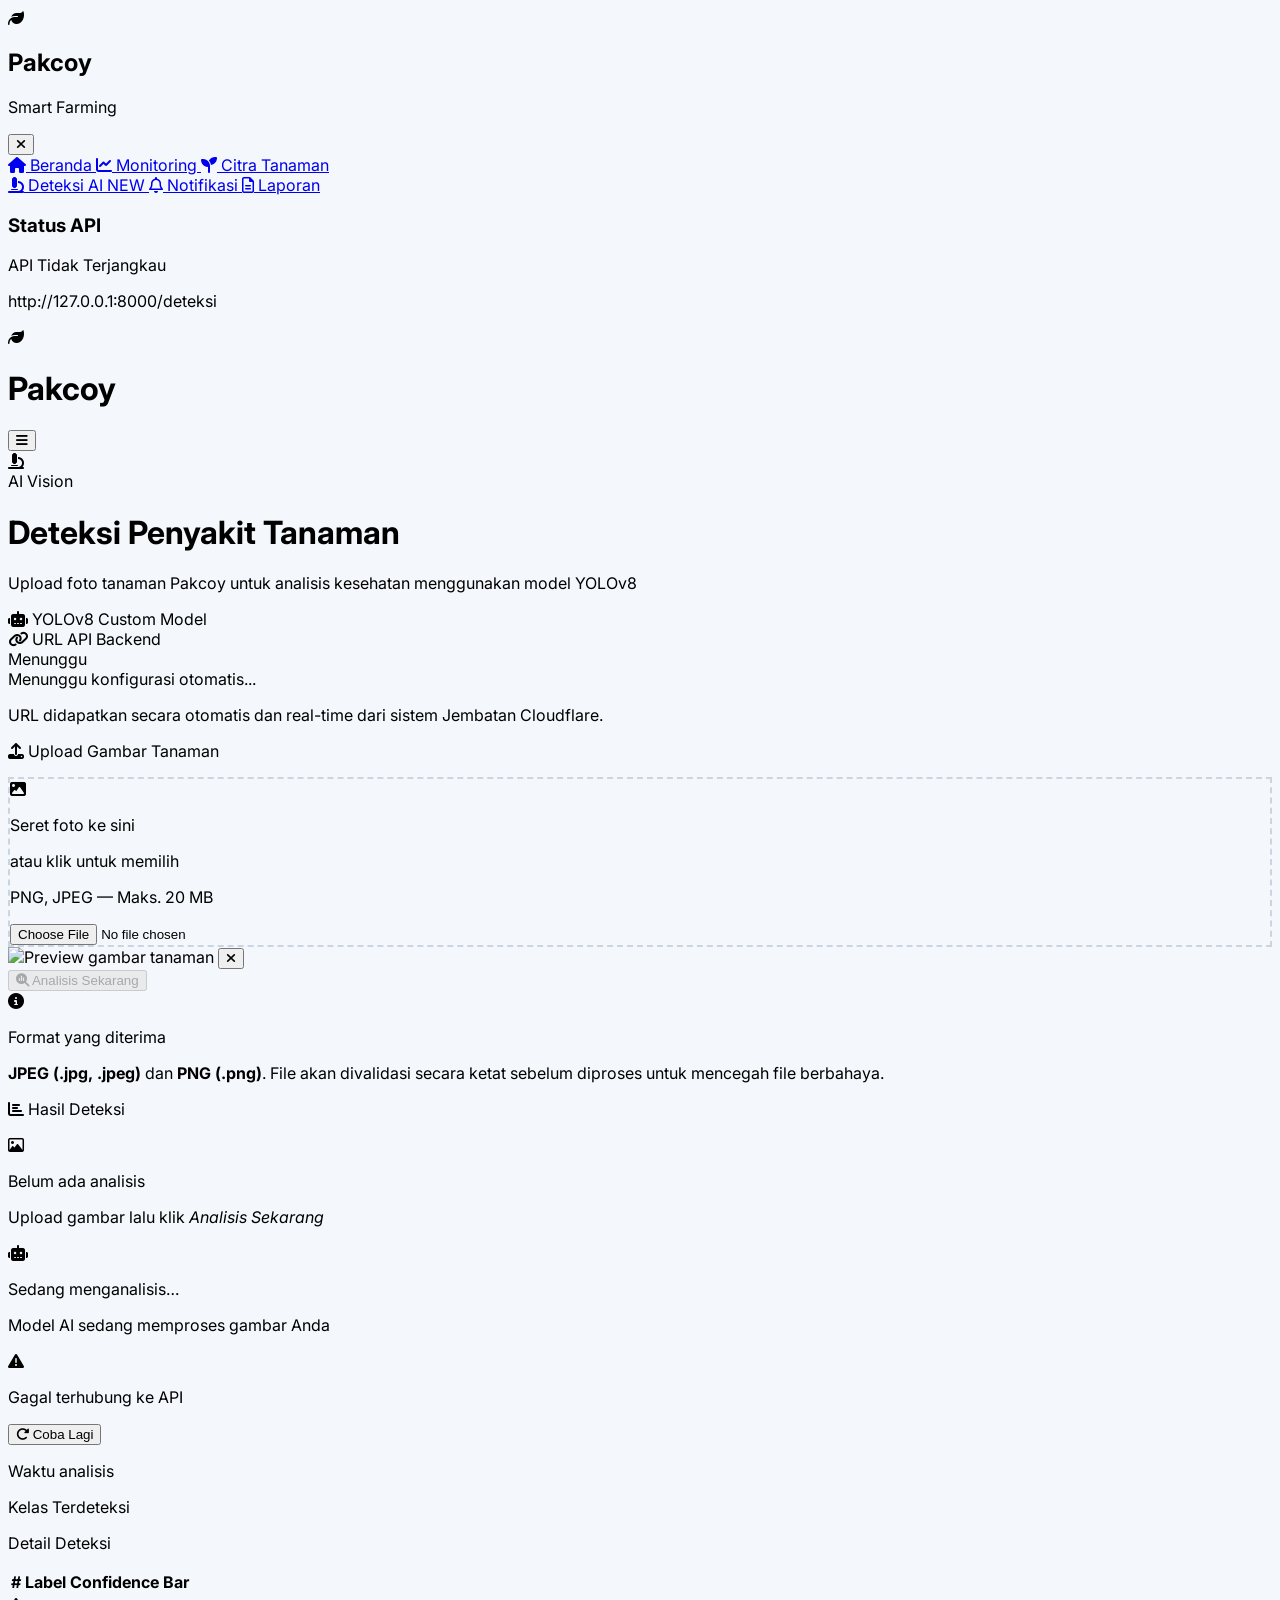
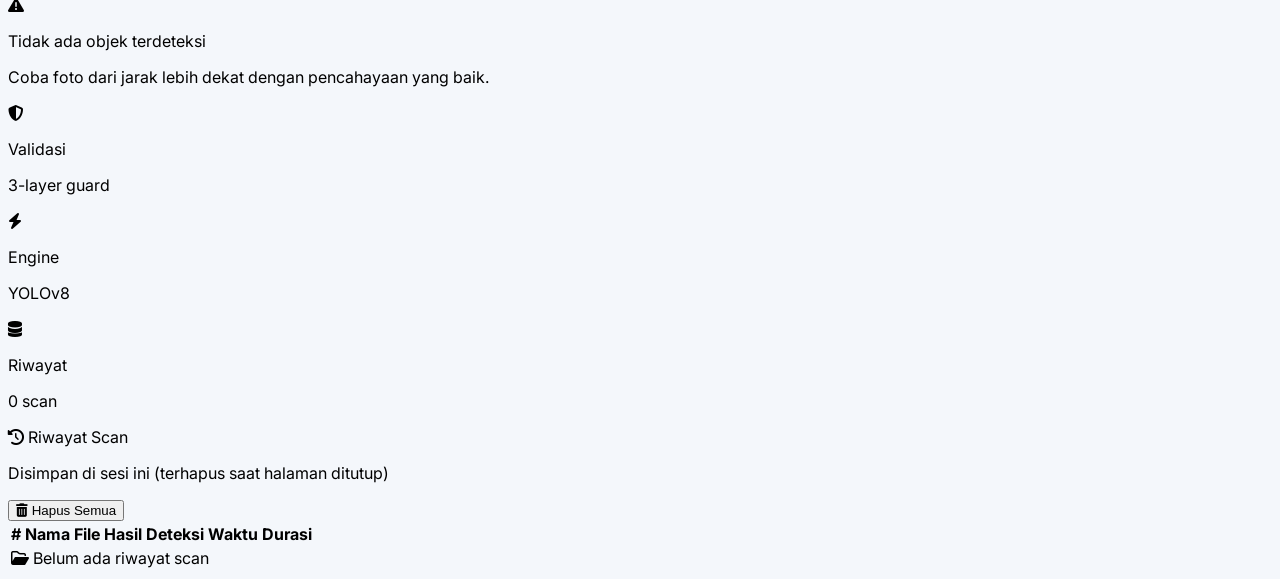
==== deteksi.html @ e3971496 "feat: complete dynamic service discovery bridge with Cloudflare Tunnel and Firebase RTDB" ====
<!DOCTYPE html>
<html lang="id">
<head>
    <meta charset="UTF-8">
    <meta name="viewport" content="width=device-width, initial-scale=1.0">
    <title>AI Deteksi Penyakit – Pakcoy Smart Farming</title>
    <meta name="description" content="Deteksi penyakit dan kesehatan tanaman Pakcoy menggunakan AI YOLOv8. Upload foto tanaman untuk analisis instan.">

    <!-- Tailwind CSS -->
    <script src="https://cdn.tailwindcss.com"></script>
    <!-- FontAwesome -->
    <link rel="stylesheet" href="https://cdnjs.cloudflare.com/ajax/libs/font-awesome/6.4.0/css/all.min.css">
    <!-- Google Fonts: Inter -->
    <link rel="preconnect" href="https://fonts.googleapis.com">
    <link href="https://fonts.googleapis.com/css2?family=Inter:wght@300;400;500;600;700;800;900&display=swap" rel="stylesheet">
    <!-- Shared CSS -->
    <link rel="stylesheet" href="style.css">

    <script>
        tailwind.config = {
            theme: {
                extend: {
                    colors: {
                        primary:   { 50:'#eff6ff',100:'#dbeafe',200:'#bfdbfe',400:'#60a5fa',500:'#3b82f6',600:'#2563eb',700:'#1d4ed8' },
                        secondary: { 50:'#f0fdf4',100:'#dcfce7',200:'#bbf7d0',400:'#4ade80',500:'#22c55e',600:'#16a34a',700:'#15803d' }
                    }
                }
            }
        }
    </script>

    <style>
        body { font-family: 'Inter', sans-serif; }

        /* ── Drop-zone ──────────────────────────────── */
        #drop-zone {
            border: 2.5px dashed #cbd5e1;
            transition: border-color .25s, background .25s, transform .2s;
        }
        #drop-zone.drag-over {
            border-color: #22c55e;
            background: #f0fdf4;
            transform: scale(1.01);
        }

        /* ── Upload progress bar ────────────────────── */
        @keyframes progress-stripe {
            0%   { background-position: 0 0; }
            100% { background-position: 40px 0; }
        }
        .progress-bar-animated {
            background-image: linear-gradient(
                45deg,
                rgba(255,255,255,.2) 25%, transparent 25%,
                transparent 50%, rgba(255,255,255,.2) 50%,
                rgba(255,255,255,.2) 75%, transparent 75%, transparent
            );
            background-size: 40px 40px;
            animation: progress-stripe .8s linear infinite;
        }

        /* ── Pulse ring on analysing icon ───────────── */
        @keyframes ping-slow {
            75%, 100% { transform: scale(1.6); opacity: 0; }
        }
        .ping-slow { animation: ping-slow 1.4s cubic-bezier(0,0,.2,1) infinite; }

        /* ── Result card slide-in ───────────────────── */
        @keyframes slide-up {
            from { opacity:0; transform:translateY(20px); }
            to   { opacity:1; transform:translateY(0);    }
        }
        .slide-up { animation: slide-up .4s ease forwards; }

        /* ── Badge shimmer ──────────────────────────── */
        @keyframes shimmer {
            0%   { background-position: -200% center; }
            100% { background-position:  200% center; }
        }
        .badge-shimmer {
            background: linear-gradient(90deg, #bbf7d0 25%, #dcfce7 50%, #bbf7d0 75%);
            background-size: 200% auto;
            animation: shimmer 2s linear infinite;
        }

        /* ── History table row hover ────────────────── */
        .history-row { transition: background .15s; }
        .history-row:hover { background: #f8fafc; }

        /* scrollbar */
        ::-webkit-scrollbar { width:6px; }
        ::-webkit-scrollbar-track { background:transparent; }
        ::-webkit-scrollbar-thumb { background:#cbd5e1; border-radius:4px; }
        ::-webkit-scrollbar-thumb:hover { background:#94a3b8; }
    </style>
</head>

<body class="text-gray-800 antialiased min-h-screen relative overflow-hidden flex bg-slate-50">

<!-- ═══════════════════════════════════════════════
     SIDEBAR  (identical to index.html pattern)
════════════════════════════════════════════════ -->
<div id="sidebar-overlay"
     class="fixed inset-0 bg-slate-900/50 backdrop-blur-sm z-30 hidden lg:hidden transition-opacity duration-300 opacity-0 pointer-events-none">
</div>

<aside id="sidebar"
       class="fixed lg:static inset-y-0 left-0 z-40 w-72 bg-white border-r border-gray-100 transform -translate-x-full lg:translate-x-0 transition-transform duration-300 ease-in-out flex flex-col h-screen overflow-y-auto shadow-xl lg:shadow-none">

    <!-- Logo -->
    <div class="p-6 flex items-center gap-3">
        <div class="bg-secondary-600 p-2.5 rounded-xl shadow-sm">
            <i class="fa-solid fa-leaf text-white text-xl"></i>
        </div>
        <div>
            <h1 class="text-xl font-extrabold tracking-tight text-gray-800">Pakcoy</h1>
            <p class="text-xs font-medium text-gray-500">Smart Farming</p>
        </div>
        <button id="btn-close-sidebar"
                class="ml-auto lg:hidden w-8 h-8 rounded-full bg-gray-100 text-gray-500 flex items-center justify-center hover:bg-gray-200 transition-colors">
            <i class="fa-solid fa-xmark"></i>
        </button>
    </div>

    <!-- Nav -->
    <nav class="flex-1 px-4 space-y-1 mt-2">
        <a href="index.html"
           class="nav-item flex items-center gap-3 px-4 py-3 rounded-xl text-gray-500 hover:bg-gray-50 hover:text-gray-800 font-medium transition-all">
            <i class="fa-solid fa-house w-5 text-center text-[15px]"></i>
            <span class="text-sm">Beranda</span>
        </a>
        <a href="index.html#monitoring"
           class="nav-item flex items-center gap-3 px-4 py-3 rounded-xl text-gray-500 hover:bg-gray-50 hover:text-gray-800 font-medium transition-all">
            <i class="fa-solid fa-chart-line w-5 text-center text-[15px]"></i>
            <span class="text-sm">Monitoring</span>
        </a>
        <a href="index.html#citra"
           class="nav-item flex items-center gap-3 px-4 py-3 rounded-xl text-gray-500 hover:bg-gray-50 hover:text-gray-800 font-medium transition-all">
            <i class="fa-solid fa-seedling w-5 text-center text-[15px]"></i>
            <span class="text-sm">Citra Tanaman</span>
        </a>

        <!-- ACTIVE: AI Detection -->
        <a href="deteksi.html"
           class="nav-item active flex items-center gap-3 px-4 py-3 rounded-xl bg-secondary-50 text-secondary-600 font-bold transition-all relative overflow-hidden group">
            <div class="absolute left-0 top-0 bottom-0 w-1 bg-secondary-500 rounded-r-md"></div>
            <i class="fa-solid fa-microscope w-5 text-center text-[15px]"></i>
            <span class="text-sm">Deteksi AI</span>
            <span class="ml-auto text-[10px] font-black bg-secondary-500 text-white px-1.5 py-0.5 rounded-full">NEW</span>
        </a>

        <a href="notifikasi.html"
           class="nav-item flex items-center gap-3 px-4 py-3 rounded-xl text-gray-500 hover:bg-gray-50 hover:text-gray-800 font-medium transition-all">
            <i class="fa-regular fa-bell w-5 text-center text-[15px]"></i>
            <span class="text-sm">Notifikasi</span>
        </a>
        <a href="laporan.html"
           class="nav-item flex items-center gap-3 px-4 py-3 rounded-xl text-gray-500 hover:bg-gray-50 hover:text-gray-800 font-medium transition-all">
            <i class="fa-regular fa-file-lines w-5 text-center text-[15px]"></i>
            <span class="text-sm">Laporan</span>
        </a>
    </nav>

    <!-- Sidebar widget: API status -->
    <div class="px-4 pb-6 mt-4">
        <div class="bg-white rounded-xl p-4 border border-gray-100 shadow-sm">
            <h3 class="text-xs font-bold text-gray-700 mb-3">Status API</h3>
            <div class="flex items-center gap-2 mb-2">
                <span id="api-dot" class="relative flex h-2.5 w-2.5 shrink-0">
                    <span id="api-dot-ping" class="animate-ping absolute inline-flex h-full w-full rounded-full bg-yellow-400 opacity-75"></span>
                    <span id="api-dot-core" class="relative inline-flex rounded-full h-2.5 w-2.5 bg-yellow-400"></span>
                </span>
                <span id="api-status-text" class="text-[12px] font-bold text-yellow-600">Memeriksa koneksi…</span>
            </div>
            <p id="api-url-label" class="text-[10px] text-gray-400 truncate font-mono"></p>
        </div>
    </div>
</aside>

<!-- ═══════════════════════════════════════════════
     MAIN CONTENT
════════════════════════════════════════════════ -->
<div class="flex-1 flex flex-col h-screen overflow-hidden relative">

    <!-- Ambient blobs -->
    <div class="absolute inset-0 z-[-1] overflow-hidden pointer-events-none">
        <div class="absolute top-0 right-0 -mr-24 -mt-24 w-96 h-96 rounded-full bg-primary-100 opacity-40 blur-3xl"></div>
        <div class="absolute bottom-0 left-0 -ml-24 -mb-24 w-96 h-96 rounded-full bg-secondary-100 opacity-40 blur-3xl"></div>
    </div>

    <!-- Mobile topbar -->
    <div class="lg:hidden bg-white/80 backdrop-blur-md border-b border-gray-200 px-4 py-3 flex items-center justify-between z-20">
        <div class="flex items-center gap-3">
            <div class="bg-gradient-to-br from-primary-500 to-secondary-500 p-2 rounded-lg shadow-md">
                <i class="fa-solid fa-leaf text-white text-sm"></i>
            </div>
            <h1 class="text-lg font-extrabold tracking-tight text-transparent bg-clip-text bg-gradient-to-r from-primary-700 to-secondary-600">Pakcoy</h1>
        </div>
        <button id="btn-open-sidebar"
                class="w-10 h-10 rounded-xl bg-gray-50 text-gray-600 border border-gray-200 flex items-center justify-center hover:bg-gray-100 transition-colors">
            <i class="fa-solid fa-bars text-lg"></i>
        </button>
    </div>

    <!-- Scrollable content -->
    <main class="flex-1 overflow-y-auto p-4 sm:p-6 lg:p-8">
        <div class="max-w-[1200px] mx-auto space-y-6">

            <!-- ── Page Header ── -->
            <header class="bg-white rounded-2xl p-5 border border-gray-100 shadow-sm flex flex-col sm:flex-row justify-between items-start sm:items-center gap-4">
                <div>
                    <div class="flex items-center gap-2 mb-1">
                        <div class="bg-secondary-100 p-1.5 rounded-lg">
                            <i class="fa-solid fa-microscope text-secondary-600 text-sm"></i>
                        </div>
                        <span class="text-xs font-bold text-secondary-600 uppercase tracking-widest">AI Vision</span>
                    </div>
                    <h1 class="text-xl font-extrabold tracking-tight text-gray-800">Deteksi Penyakit Tanaman</h1>
                    <p class="text-xs font-medium text-gray-500 mt-0.5">Upload foto tanaman Pakcoy untuk analisis kesehatan menggunakan model YOLOv8</p>
                </div>
                <div class="flex items-center gap-2 text-xs font-semibold text-gray-500 bg-gray-50 border border-gray-100 px-3 py-2 rounded-xl shrink-0">
                    <i class="fa-solid fa-robot text-secondary-500"></i>
                    YOLOv8 Custom Model
                </div>
            </header>

            <!-- ── Two-column layout ── -->
            <div class="grid grid-cols-1 lg:grid-cols-2 gap-6">

                <!-- ─── LEFT: Upload Panel ─── -->
                <div class="space-y-5">

                    <!-- API URL Configurator -->
                    <div class="bg-white rounded-2xl p-5 border border-gray-100 shadow-sm">
                        <div class="flex items-center justify-between mb-2">
                            <label class="block text-xs font-bold text-gray-600 uppercase tracking-wider">
                                <i class="fa-solid fa-link text-secondary-500 mr-1"></i>
                                URL API Backend
                            </label>
                            <div class="flex items-center gap-1.5">
                                <span class="relative flex h-2.5 w-2.5">
                                    <span id="api-live-ping" class="absolute inline-flex h-full w-full rounded-full bg-gray-400 opacity-75"></span>
                                    <span id="api-live-dot" class="relative inline-flex rounded-full h-2.5 w-2.5 bg-gray-400"></span>
                                </span>
                                <span id="api-live-text" class="text-[10px] font-bold text-gray-500 uppercase tracking-wider">Menunggu</span>
                            </div>
                        </div>
                        <div class="flex gap-2">
                            <div id="api-url-display" class="flex-1 text-sm px-3 py-2.5 rounded-xl border border-gray-200 bg-gray-50 text-gray-500 font-mono truncate select-all">
                                Menunggu konfigurasi otomatis...
                            </div>
                        </div>
                        <p class="text-[11px] text-gray-400 mt-2">URL didapatkan secara otomatis dan real-time dari sistem Jembatan Cloudflare.</p>
                    </div>

                    <!-- Drop zone -->
                    <div class="bg-white rounded-2xl p-5 border border-gray-100 shadow-sm">
                        <p class="text-xs font-bold text-gray-600 uppercase tracking-wider mb-3">
                            <i class="fa-solid fa-upload text-secondary-500 mr-1"></i>
                            Upload Gambar Tanaman
                        </p>

                        <!-- The drop area -->
                        <div id="drop-zone"
                             class="rounded-xl p-8 flex flex-col items-center justify-center text-center cursor-pointer bg-gray-50 min-h-[220px] relative select-none"
                             role="button"
                             aria-label="Upload area – klik atau seret gambar ke sini">

                            <!-- Default state icon -->
                            <div id="dz-icon" class="mb-4">
                                <div class="w-16 h-16 rounded-2xl bg-secondary-50 flex items-center justify-center mx-auto shadow-sm">
                                    <i class="fa-solid fa-image text-3xl text-secondary-400"></i>
                                </div>
                            </div>
                            <p id="dz-title" class="text-sm font-bold text-gray-700">Seret foto ke sini</p>
                            <p id="dz-sub" class="text-xs text-gray-400 mt-1">atau <span class="text-secondary-600 font-semibold underline decoration-dotted">klik untuk memilih</span></p>
                            <p class="text-[11px] text-gray-400 mt-3 font-medium">PNG, JPEG — Maks. 20 MB</p>

                            <!-- Hidden file input -->
                            <input id="file-input" type="file" accept=".jpg,.jpeg,.png" class="absolute inset-0 opacity-0 cursor-pointer w-full h-full">
                        </div>

                        <!-- Preview (hidden until file chosen) -->
                        <div id="preview-box" class="mt-4 hidden">
                            <div class="relative rounded-xl overflow-hidden border border-gray-200 bg-gray-50">
                                <img id="preview-img" src="" alt="Preview gambar tanaman"
                                     class="w-full max-h-56 object-contain">
                                <button id="btn-clear"
                                        class="absolute top-2 right-2 w-7 h-7 rounded-full bg-white/90 backdrop-blur-sm border border-gray-200 text-gray-500 hover:text-red-500 hover:border-red-300 flex items-center justify-center text-xs transition-colors shadow-sm"
                                        title="Hapus gambar">
                                    <i class="fa-solid fa-xmark"></i>
                                </button>
                            </div>
                            <div class="mt-2 flex items-center justify-between text-[11px] text-gray-400 font-medium px-1">
                                <span id="file-name-label" class="truncate max-w-[70%]"></span>
                                <span id="file-size-label"></span>
                            </div>
                        </div>

                        <!-- Analyse button -->
                        <button id="btn-analyse"
                                disabled
                                class="mt-4 w-full bg-secondary-600 hover:bg-secondary-700 disabled:bg-gray-200 disabled:text-gray-400 disabled:cursor-not-allowed text-white font-bold py-3 rounded-xl transition-all flex items-center justify-center gap-2 text-sm shadow-sm">
                            <i class="fa-solid fa-magnifying-glass-chart"></i>
                            Analisis Sekarang
                        </button>
                    </div>

                    <!-- Accepted formats info -->
                    <div class="bg-blue-50 border border-blue-100 rounded-2xl p-4 flex gap-3 text-xs text-blue-700">
                        <i class="fa-solid fa-circle-info text-blue-400 mt-0.5 shrink-0"></i>
                        <div>
                            <p class="font-bold mb-0.5">Format yang diterima</p>
                            <p class="leading-relaxed text-blue-600">
                                <strong>JPEG (.jpg, .jpeg)</strong> dan <strong>PNG (.png)</strong>. File akan divalidasi secara ketat sebelum diproses untuk mencegah file berbahaya.
                            </p>
                        </div>
                    </div>
                </div>

                <!-- ─── RIGHT: Result Panel ─── -->
                <div class="space-y-5">

                    <!-- Result card -->
                    <div class="bg-white rounded-2xl p-5 border border-gray-100 shadow-sm min-h-[320px] flex flex-col">
                        <p class="text-xs font-bold text-gray-600 uppercase tracking-wider mb-4">
                            <i class="fa-solid fa-chart-bar text-secondary-500 mr-1"></i>
                            Hasil Deteksi
                        </p>

                        <!-- Empty state -->
                        <div id="result-empty" class="flex-1 flex flex-col items-center justify-center text-center py-8">
                            <div class="w-16 h-16 rounded-2xl bg-gray-100 flex items-center justify-center mb-3">
                                <i class="fa-regular fa-image text-2xl text-gray-300"></i>
                            </div>
                            <p class="text-sm font-bold text-gray-400">Belum ada analisis</p>
                            <p class="text-[11px] text-gray-300 mt-1">Upload gambar lalu klik <em>Analisis Sekarang</em></p>
                        </div>

                        <!-- Loading state -->
                        <div id="result-loading" class="hidden flex-1 flex flex-col items-center justify-center gap-4 py-8">
                            <div class="relative w-16 h-16">
                                <span class="ping-slow absolute inline-flex h-full w-full rounded-full bg-secondary-300 opacity-60"></span>
                                <div class="relative w-16 h-16 rounded-2xl bg-secondary-100 flex items-center justify-center">
                                    <i class="fa-solid fa-robot text-2xl text-secondary-500"></i>
                                </div>
                            </div>
                            <div class="text-center">
                                <p class="text-sm font-bold text-gray-700">Sedang menganalisis…</p>
                                <p class="text-[11px] text-gray-400 mt-1">Model AI sedang memproses gambar Anda</p>
                            </div>
                            <!-- Progress bar -->
                            <div class="w-full max-w-xs bg-gray-100 rounded-full h-2 overflow-hidden">
                                <div id="progress-bar" class="progress-bar-animated h-2 bg-secondary-500 rounded-full w-0 transition-all duration-700"></div>
                            </div>
                        </div>

                        <!-- Error state -->
                        <div id="result-error" class="hidden flex-1 flex flex-col items-center justify-center gap-3 py-8">
                            <div class="w-16 h-16 rounded-2xl bg-red-50 flex items-center justify-center">
                                <i class="fa-solid fa-triangle-exclamation text-2xl text-red-400"></i>
                            </div>
                            <div class="text-center">
                                <p class="text-sm font-bold text-red-600">Gagal terhubung ke API</p>
                                <p id="error-msg" class="text-[11px] text-gray-400 mt-1 max-w-xs"></p>
                            </div>
                            <button id="btn-retry"
                                    class="text-xs font-bold text-secondary-600 border border-secondary-200 hover:bg-secondary-50 px-4 py-2 rounded-xl transition-colors">
                                <i class="fa-solid fa-rotate-right mr-1"></i> Coba Lagi
                            </button>
                        </div>

                        <!-- Success state -->
                        <div id="result-success" class="hidden flex-1 flex flex-col gap-4 slide-up">

                            <!-- Health banner -->
                            <div id="health-banner" class="rounded-xl p-4 flex items-center gap-3">
                                <div id="health-icon-wrap" class="w-12 h-12 rounded-xl flex items-center justify-center shrink-0">
                                    <i id="health-icon" class="text-2xl"></i>
                                </div>
                                <div>
                                    <p class="text-xs font-bold uppercase tracking-wide" id="health-status-label"></p>
                                    <p class="text-[11px] mt-0.5 font-medium" id="health-status-sub"></p>
                                </div>
                                <div class="ml-auto text-right">
                                    <p class="text-[10px] text-gray-400 font-medium">Waktu analisis</p>
                                    <p id="inference-time" class="text-sm font-black text-gray-700"></p>
                                </div>
                            </div>

                            <!-- Detected classes -->
                            <div>
                                <p class="text-[11px] font-bold text-gray-500 uppercase tracking-wider mb-2">Kelas Terdeteksi</p>
                                <div id="class-tags" class="flex flex-wrap gap-2"></div>
                            </div>

                            <!-- Detections table -->
                            <div id="detections-wrap">
                                <p class="text-[11px] font-bold text-gray-500 uppercase tracking-wider mb-2">Detail Deteksi</p>
                                <div class="rounded-xl border border-gray-100 overflow-hidden">
                                    <table class="w-full text-xs">
                                        <thead>
                                            <tr class="bg-gray-50 border-b border-gray-100">
                                                <th class="text-left px-3 py-2.5 font-bold text-gray-500">#</th>
                                                <th class="text-left px-3 py-2.5 font-bold text-gray-500">Label</th>
                                                <th class="text-right px-3 py-2.5 font-bold text-gray-500">Confidence</th>
                                                <th class="text-right px-3 py-2.5 font-bold text-gray-500">Bar</th>
                                            </tr>
                                        </thead>
                                        <tbody id="detections-tbody"></tbody>
                                    </table>
                                </div>
                            </div>

                            <!-- No detections note -->
                            <div id="no-detection-note" class="hidden rounded-xl bg-yellow-50 border border-yellow-100 p-4 flex items-start gap-3">
                                <i class="fa-solid fa-triangle-exclamation text-yellow-400 mt-0.5 shrink-0"></i>
                                <div>
                                    <p class="text-xs font-bold text-yellow-700">Tidak ada objek terdeteksi</p>
                                    <p class="text-[11px] text-yellow-600 mt-0.5">Coba foto dari jarak lebih dekat dengan pencahayaan yang baik.</p>
                                </div>
                            </div>

                            <!-- Disease Classification Card -->
                            <div id="disease-card" class="hidden rounded-xl border p-4 space-y-3"></div>
                        </div>
                    </div>

                    <!-- Quick info cards -->
                    <div class="grid grid-cols-3 gap-3">
                        <div class="bg-white rounded-2xl p-4 border border-gray-100 shadow-sm text-center">
                            <div class="w-9 h-9 rounded-xl bg-secondary-50 flex items-center justify-center mx-auto mb-2">
                                <i class="fa-solid fa-shield-halved text-secondary-500 text-sm"></i>
                            </div>
                            <p class="text-[10px] font-bold text-gray-400 uppercase tracking-wide">Validasi</p>
                            <p class="text-xs font-bold text-gray-700 mt-0.5">3-layer guard</p>
                        </div>
                        <div class="bg-white rounded-2xl p-4 border border-gray-100 shadow-sm text-center">
                            <div class="w-9 h-9 rounded-xl bg-blue-50 flex items-center justify-center mx-auto mb-2">
                                <i class="fa-solid fa-bolt text-blue-400 text-sm"></i>
                            </div>
                            <p class="text-[10px] font-bold text-gray-400 uppercase tracking-wide">Engine</p>
                            <p class="text-xs font-bold text-gray-700 mt-0.5">YOLOv8</p>
                        </div>
                        <div class="bg-white rounded-2xl p-4 border border-gray-100 shadow-sm text-center">
                            <div class="w-9 h-9 rounded-xl bg-purple-50 flex items-center justify-center mx-auto mb-2">
                                <i class="fa-solid fa-database text-purple-400 text-sm"></i>
                            </div>
                            <p class="text-[10px] font-bold text-gray-400 uppercase tracking-wide">Riwayat</p>
                            <p id="history-count-badge" class="text-xs font-bold text-gray-700 mt-0.5">0 scan</p>
                        </div>
                    </div>
                </div>
            </div>

            <!-- ── Scan History Table ── -->
            <section class="bg-white rounded-2xl border border-gray-100 shadow-sm overflow-hidden">
                <div class="p-5 border-b border-gray-100 flex items-center justify-between">
                    <div>
                        <p class="text-xs font-bold text-gray-500 uppercase tracking-wider">
                            <i class="fa-solid fa-clock-rotate-left text-secondary-500 mr-1"></i>
                            Riwayat Scan
                        </p>
                        <p class="text-[11px] text-gray-400 mt-0.5">Disimpan di sesi ini (terhapus saat halaman ditutup)</p>
                    </div>
                    <button id="btn-clear-history"
                            class="text-[11px] font-bold text-gray-400 hover:text-red-500 transition-colors flex items-center gap-1">
                        <i class="fa-solid fa-trash-can"></i> Hapus Semua
                    </button>
                </div>

                <!-- History table -->
                <div class="overflow-x-auto">
                    <table class="w-full text-xs min-w-[600px]">
                        <thead>
                            <tr class="bg-gray-50 border-b border-gray-100">
                                <th class="text-left px-5 py-3 font-bold text-gray-400 uppercase tracking-wider">#</th>
                                <th class="text-left px-5 py-3 font-bold text-gray-400 uppercase tracking-wider">Nama File</th>
                                <th class="text-left px-5 py-3 font-bold text-gray-400 uppercase tracking-wider">Hasil</th>
                                <th class="text-left px-5 py-3 font-bold text-gray-400 uppercase tracking-wider">Deteksi</th>
                                <th class="text-right px-5 py-3 font-bold text-gray-400 uppercase tracking-wider">Waktu</th>
                                <th class="text-right px-5 py-3 font-bold text-gray-400 uppercase tracking-wider">Durasi</th>
                            </tr>
                        </thead>
                        <tbody id="history-tbody">
                            <tr id="history-empty-row">
                                <td colspan="6" class="text-center py-10 text-gray-300 font-medium">
                                    <i class="fa-regular fa-folder-open text-2xl mb-2 block"></i>
                                    Belum ada riwayat scan
                                </td>
                            </tr>
                        </tbody>
                    </table>
                </div>
            </section>

        </div><!-- /max-w -->
    </main>
</div><!-- /main wrapper -->

<!-- ═══════════════════════════════════════════════
     JAVASCRIPT
════════════════════════════════════════════════ -->
<script type="module" src="app.js"></script>
<script>
/* ────────────────────────────────────────────────────────
   CONFIG
──────────────────────────────────────────────────────── */
const DEFAULT_API = 'http://127.0.0.1:8000';
const ENDPOINT    = '/deteksi';
const HEALTH_EP   = '/health';

const ALLOWED_TYPES = ['image/jpeg', 'image/png'];
const ALLOWED_EXTS  = ['.jpg', '.jpeg', '.png'];
const MAX_BYTES     = 20 * 1024 * 1024; // 20 MB

/* ────────────────────────────────────────────────────────
   STATE
──────────────────────────────────────────────────────── */
let selectedFile  = null;
let apiBase       = window.YOLO_API_URL || localStorage.getItem('deteksi_api_url') || DEFAULT_API;
let history       = [];   // scan history (session-only)
let lastFile      = null; // kept for retry

// Listen for dynamic updates from Firebase RTDB (in app.js)
window.addEventListener('yoloUrlUpdated', (e) => {
    console.log("deteksi.html received updated API URL:", e.detail);
    applyApiUrl(e.detail);
});

/* ────────────────────────────────────────────────────────
   ELEMENT REFS
──────────────────────────────────────────────────────── */
const $ = id => document.getElementById(id);

const dropZone      = $('drop-zone');
const fileInput     = $('file-input');
const previewBox    = $('preview-box');
const previewImg    = $('preview-img');
const btnClear      = $('btn-clear');
const btnAnalyse    = $('btn-analyse');
const fileNameLbl   = $('file-name-label');
const fileSizeLbl   = $('file-size-label');
const dzTitle       = $('dz-title');
const dzSub         = $('dz-sub');
const dzIcon        = $('dz-icon');

const apiUrlDisplay = $('api-url-display');
const apiLivePing   = $('api-live-ping');
const apiLiveDot    = $('api-live-dot');
const apiLiveText   = $('api-live-text');

const apiDotPing    = $('api-dot-ping');
const apiDotCore    = $('api-dot-core');
const apiStatusTxt  = $('api-status-text');
const apiUrlLabel   = $('api-url-label');

const resultEmpty   = $('result-empty');
const resultLoading = $('result-loading');
const resultError   = $('result-error');
const resultSuccess = $('result-success');
const errorMsg      = $('error-msg');
const btnRetry      = $('btn-retry');
const progressBar   = $('progress-bar');

const healthBanner  = $('health-banner');
const healthIconWrap= $('health-icon-wrap');
const healthIcon    = $('health-icon');
const healthLbl     = $('health-status-label');
const healthSub     = $('health-status-sub');
const inferTime     = $('inference-time');
const classTags     = $('class-tags');
const detTbody      = $('detections-tbody');
const detWrap       = $('detections-wrap');
const noDetNote     = $('no-detection-note');
const histTbody     = $('history-tbody');
const histEmptyRow  = $('history-empty-row');
const histCountBdg  = $('history-count-badge');
const btnClearHist  = $('btn-clear-history');

/* ────────────────────────────────────────────────────────
   SIDEBAR TOGGLE
──────────────────────────────────────────────────────── */
const sidebar        = $('sidebar');
const sidebarOverlay = $('sidebar-overlay');
const btnOpen        = $('btn-open-sidebar');
const btnClose       = $('btn-close-sidebar');

function openSidebar() {
    sidebar.classList.remove('-translate-x-full');
    sidebarOverlay.classList.remove('hidden','opacity-0','pointer-events-none');
    setTimeout(()=>sidebarOverlay.classList.add('opacity-100'), 10);
}
function closeSidebar() {
    sidebar.classList.add('-translate-x-full');
    sidebarOverlay.classList.remove('opacity-100');
    sidebarOverlay.classList.add('opacity-0','pointer-events-none');
    setTimeout(()=>sidebarOverlay.classList.add('hidden'), 300);
}
btnOpen?.addEventListener('click', openSidebar);
btnClose?.addEventListener('click', closeSidebar);
sidebarOverlay?.addEventListener('click', closeSidebar);

/* ────────────────────────────────────────────────────────
   API URL MANAGEMENT
──────────────────────────────────────────────────────── */
function applyApiUrl(url) {
    apiBase = url.replace(/\/$/, '');
    localStorage.setItem('deteksi_api_url', apiBase);
    if (apiUrlLabel) apiUrlLabel.textContent = apiBase + ENDPOINT;
    
    if (apiUrlDisplay) {
        apiUrlDisplay.textContent = apiBase;
        apiUrlDisplay.classList.replace('text-gray-500', 'text-secondary-700');
        apiUrlDisplay.classList.replace('bg-gray-50', 'bg-secondary-50');
        apiUrlDisplay.classList.replace('border-gray-200', 'border-secondary-200');
    }
    if (apiLivePing && apiLiveDot && apiLiveText) {
        apiLivePing.className = "animate-ping absolute inline-flex h-full w-full rounded-full bg-secondary-400 opacity-75";
        apiLiveDot.className = "relative inline-flex rounded-full h-2.5 w-2.5 bg-secondary-500";
        apiLiveText.className = "text-[10px] font-bold text-secondary-600 uppercase tracking-wider";
        apiLiveText.textContent = "Live Connection";
    }

    checkApiHealth();
}

if (apiBase !== DEFAULT_API && apiBase !== "http://127.0.0.1:8000") {
    applyApiUrl(apiBase);
} else {
    apiUrlLabel.textContent = apiBase + ENDPOINT;
}

/* ────────────────────────────────────────────────────────
   API HEALTH CHECK
──────────────────────────────────────────────────────── */
async function checkApiHealth() {
    setApiStatus('checking');
    try {
        const r = await fetch(apiBase + HEALTH_EP, { signal: AbortSignal.timeout(5000) });
        const d = await r.json();
        if (r.ok && d.model_loaded) {
            setApiStatus('online');
        } else if (r.ok && !d.model_loaded) {
            setApiStatus('degraded');
        } else {
            setApiStatus('offline');
        }
    } catch {
        setApiStatus('offline');
    }
}

function setApiStatus(s) {
    const map = {
        checking: { dot:'bg-yellow-400', text:'text-yellow-600', label:'Memeriksa koneksi…' },
        online:   { dot:'bg-green-500',  text:'text-green-600',  label:'API Online & Model Siap ✓' },
        degraded: { dot:'bg-orange-400', text:'text-orange-600', label:'API Online – Model belum siap' },
        offline:  { dot:'bg-red-500',    text:'text-red-600',    label:'API Tidak Terjangkau' },
    };
    const m = map[s] || map.offline;
    [apiDotPing, apiDotCore].forEach(el => {
        el.className = el.className.replace(/bg-\w+-\d+/g,'');
        el.classList.add(...m.dot.split(' '));
    });
    apiStatusTxt.className = 'text-[12px] font-bold ' + m.text;
    apiStatusTxt.textContent = m.label;
    if (s !== 'checking') apiDotPing.style.animationName = (s === 'online') ? 'ping' : 'none';
}

// Check health on load and every 30s
checkApiHealth();
setInterval(checkApiHealth, 30_000);

/* ────────────────────────────────────────────────────────
   FILE SELECTION & VALIDATION (client-side pre-check)
──────────────────────────────────────────────────────── */
function validateFile(file) {
    if (!file) return 'Tidak ada file.';
    const ext = '.' + file.name.split('.').pop().toLowerCase();
    if (!ALLOWED_TYPES.includes(file.type) && !ALLOWED_EXTS.includes(ext))
        return `Format tidak didukung: ${file.type || ext}. Gunakan JPG atau PNG.`;
    if (file.size > MAX_BYTES)
        return `File terlalu besar (${(file.size/1024/1024).toFixed(1)} MB). Maks. 20 MB.`;
    return null; // OK
}

function handleFileSelected(file) {
    const err = validateFile(file);
    if (err) {
        alert('⚠️  ' + err);
        fileInput.value = '';
        return;
    }
    selectedFile = file;
    lastFile = file;

    // Show preview
    const reader = new FileReader();
    reader.onload = e => { previewImg.src = e.target.result; };
    reader.readAsDataURL(file);

    previewBox.classList.remove('hidden');
    dzTitle.textContent = 'Gambar siap dianalisis';
    dzSub.innerHTML = '';
    dzIcon.innerHTML = '<i class="fa-solid fa-check-circle text-3xl text-secondary-500"></i>';
    fileNameLbl.textContent = file.name;
    fileSizeLbl.textContent = (file.size / 1024).toFixed(0) + ' KB';
    btnAnalyse.disabled = false;

    // Reset result panel
    showState('empty');
}

fileInput.addEventListener('change', e => {
    if (e.target.files[0]) handleFileSelected(e.target.files[0]);
});

// Drop zone drag-and-drop
dropZone.addEventListener('dragover', e => { e.preventDefault(); dropZone.classList.add('drag-over'); });
dropZone.addEventListener('dragleave', () => dropZone.classList.remove('drag-over'));
dropZone.addEventListener('drop', e => {
    e.preventDefault();
    dropZone.classList.remove('drag-over');
    const file = e.dataTransfer?.files[0];
    if (file) handleFileSelected(file);
});

// Clear button
btnClear.addEventListener('click', e => {
    e.stopPropagation();
    e.preventDefault();
    resetUpload();
});

function resetUpload() {
    selectedFile = null;
    fileInput.value = '';
    previewBox.classList.add('hidden');
    previewImg.src = '';
    dzTitle.textContent = 'Seret foto ke sini';
    dzSub.innerHTML = 'atau <span class="text-secondary-600 font-semibold underline decoration-dotted">klik untuk memilih</span>';
    dzIcon.innerHTML = `<div class="w-16 h-16 rounded-2xl bg-secondary-50 flex items-center justify-center mx-auto shadow-sm">
        <i class="fa-solid fa-image text-3xl text-secondary-400"></i></div>`;
    btnAnalyse.disabled = true;
    showState('empty');
}

/* ────────────────────────────────────────────────────────
   RESULT STATE MACHINE
──────────────────────────────────────────────────────── */
function showState(state) {
    resultEmpty.classList.add('hidden');
    resultLoading.classList.add('hidden');
    resultError.classList.add('hidden');
    resultSuccess.classList.add('hidden');
    $(`result-${state}`)?.classList.remove('hidden');
    $(`result-${state}`)?.classList.add('flex');
}

/* ────────────────────────────────────────────────────────
   INFERENCE (POST /deteksi)
──────────────────────────────────────────────────────── */
btnAnalyse.addEventListener('click', () => runInference(selectedFile));
btnRetry.addEventListener('click', () => { if (lastFile) runInference(lastFile); });

async function runInference(file) {
    if (!file) return;

    showState('loading');
    btnAnalyse.disabled = true;

    // Animate progress bar
    let prog = 10;
    progressBar.style.width = prog + '%';
    const ticker = setInterval(() => {
        prog = Math.min(prog + Math.random() * 12, 88);
        progressBar.style.width = prog + '%';
    }, 400);

    const t0 = performance.now();

    try {
        const formData = new FormData();
        formData.append('file', file);

        const resp = await fetch(apiBase + ENDPOINT, {
            method: 'POST',
            body: formData,
            signal: AbortSignal.timeout(60_000),
        });

        clearInterval(ticker);
        progressBar.style.width = '100%';

        if (!resp.ok) {
            let detail = `HTTP ${resp.status}`;
            try { detail = (await resp.json()).detail || detail; } catch {}
            throw new Error(detail);
        }

        const data = await resp.json();
        const wallMs = (performance.now() - t0).toFixed(0);

        setTimeout(() => {
            renderSuccess(data, wallMs);
            addHistory(file.name, data, wallMs);
        }, 300);

    } catch (err) {
        clearInterval(ticker);
        progressBar.style.width = '0%';
        showState('error');
        errorMsg.textContent = err.message || 'Tidak dapat terhubung ke server API.';
    } finally {
        btnAnalyse.disabled = false;
    }
}

/* ────────────────────────────────────────────────────────
   DISEASE INFO MAP
   Maps canonical YOLO labels → rich display info
──────────────────────────────────────────────────────── */
const DISEASE_INFO = {
    pakcoy_sehat: {
        name:        'Pakcoy Sehat',
        severity:    'sehat',
        severityTxt: 'Sehat',
        icon:        'fa-solid fa-circle-check',
        color:       'green',
        description: 'Tanaman pakcoy terdeteksi dalam kondisi sehat. Daun hijau segar, tidak ada tanda-tanda infeksi jamur, bakteri, maupun hama.',
        treatment:   [
            'Pertahankan nutrisi larutan hidroponik (EC 1.5–2.5 mS/cm)',
            'Jaga suhu air 18–24°C dan pH 5.5–6.5',
            'Pastikan sirkulasi udara dan cahaya merata',
            'Lakukan pemantauan rutin setiap 2 hari',
        ],
    },
    pakcoy_tidak_sehat: {
        name:        'Pakcoy Tidak Sehat',
        severity:    'parah',
        severityTxt: 'Perlu Tindakan',
        icon:        'fa-solid fa-virus',
        color:       'red',
        description: 'Tanaman pakcoy terdeteksi mengalami gangguan kesehatan. Kemungkinan penyebab: defisiensi nutrisi, serangan jamur (downy mildew), atau stress lingkungan.',
        treatment:   [
            'Periksa dan sesuaikan pH larutan (target 5.5–6.5)',
            'Cek konsentrasi nutrisi — tambah jika EC di bawah 1.2 mS/cm',
            'Isolasi tanaman yang terinfeksi agar tidak menular',
            'Semprot fungisida organik (neem oil) jika ada bercak jamur',
            'Tingkatkan aerasi akar dan kurangi kelembaban berlebih',
        ],
    },
    pakcoy: {
        name:        'Pakcoy (Kondisi Belum Diketahui)',
        severity:    'tidak_diketahui',
        severityTxt: 'Perlu Model Terbaru',
        icon:        'fa-solid fa-circle-question',
        color:       'yellow',
        description: 'Model saat ini hanya mendeteksi objek sebagai "pakcoy" tanpa membedakan kondisi sehat/sakit. Gunakan model yang dilatih dengan 2 kelas untuk hasil lebih akurat.',
        treatment:   [
            'Retrain model dengan dataset 2-kelas (pakcoy_sehat / pakcoy_tidak_sehat)',
            'Sementara itu, lakukan pemeriksaan manual pada tanaman',
            'Periksa warna daun: kuning/pucat = perlu perhatian ekstra',
        ],
    },
};

/* ────────────────────────────────────────────────────────
   LABEL DISPLAY NAMES (human-readable Bahasa Indonesia)
──────────────────────────────────────────────────────── */
const LABEL_DISPLAY = {
    pakcoy_sehat:       'Pakcoy Sehat',
    pakcoy_tidak_sehat: 'Pakcoy Tidak Sehat',
    pakcoy:             'Pakcoy',
};
function displayLabel(raw) {
    return LABEL_DISPLAY[raw] || raw;
}

/* ────────────────────────────────────────────────────────
   RENDER SUCCESS
──────────────────────────────────────────────────────── */
const LABEL_COLORS = [
    'bg-green-100 text-green-700 border-green-200',
    'bg-blue-100 text-blue-700 border-blue-200',
    'bg-orange-100 text-orange-700 border-orange-200',
    'bg-purple-100 text-purple-700 border-purple-200',
    'bg-red-100 text-red-700 border-red-200',
    'bg-yellow-100 text-yellow-700 border-yellow-200',
    'bg-pink-100 text-pink-700 border-pink-200',
];

function labelColor(idx) { return LABEL_COLORS[idx % LABEL_COLORS.length]; }

function isHealthy(classes) {
    return classes.some(c => /sehat/i.test(c) && !/tidak/i.test(c));
}

function renderSuccess(data, wallMs) {
    showState('success');

    const detections = data.detections || [];
    const classes    = data.detected_classes || [];

    // ── Health banner
    if (classes.length === 0) {
        healthBanner.className = 'rounded-xl p-4 flex items-center gap-3 bg-yellow-50 border border-yellow-100';
        healthIconWrap.className = 'w-12 h-12 rounded-xl flex items-center justify-center shrink-0 bg-yellow-100';
        healthIcon.className = 'fa-solid fa-question text-2xl text-yellow-500';
        healthLbl.className = 'text-xs font-bold uppercase tracking-wide text-yellow-700';
        healthLbl.textContent = 'Tidak Terdeteksi';
        healthSub.className = 'text-[11px] mt-0.5 font-medium text-yellow-600';
        healthSub.textContent = 'Tidak ada objek yang terdeteksi dalam gambar.';
    } else if (isHealthy(classes)) {
        healthBanner.className = 'rounded-xl p-4 flex items-center gap-3 bg-green-50 border border-green-100';
        healthIconWrap.className = 'w-12 h-12 rounded-xl flex items-center justify-center shrink-0 bg-green-100';
        healthIcon.className = 'fa-solid fa-circle-check text-2xl text-green-500';
        healthLbl.className = 'text-xs font-bold uppercase tracking-wide text-green-700';
        healthLbl.textContent = 'Tanaman Sehat';
        healthSub.className = 'text-[11px] mt-0.5 font-medium text-green-600';
        healthSub.textContent = 'Model AI mendeteksi tanaman dalam kondisi baik.';
    } else {
        healthBanner.className = 'rounded-xl p-4 flex items-center gap-3 bg-red-50 border border-red-100';
        healthIconWrap.className = 'w-12 h-12 rounded-xl flex items-center justify-center shrink-0 bg-red-100';
        healthIcon.className = 'fa-solid fa-virus text-2xl text-red-500';
        healthLbl.className = 'text-xs font-bold uppercase tracking-wide text-red-700';
        healthLbl.textContent = 'Terdeteksi Penyakit';
        healthSub.className = 'text-[11px] mt-0.5 font-medium text-red-600';
        healthSub.textContent = classes.join(', ');
    }

    inferTime.textContent = (data.inference_time_ms ?? wallMs) + ' ms';

    // ── Class tags
    classTags.innerHTML = '';
    if (classes.length === 0) {
        classTags.innerHTML = '<span class="text-[11px] text-gray-300 font-medium">— tidak ada —</span>';
    } else {
        classes.forEach((cls, i) => {
            const tag = document.createElement('span');
            const isHealthCls = /sehat/i.test(cls) && !/tidak/i.test(cls);
            const isSickCls   = /tidak_sehat|sakit/i.test(cls);
            const tagClass = isHealthCls
                ? 'bg-green-100 text-green-700 border-green-200'
                : isSickCls
                ? 'bg-red-100 text-red-700 border-red-200'
                : 'bg-yellow-100 text-yellow-700 border-yellow-200';
            tag.className = `inline-flex items-center gap-1 px-3 py-1 rounded-full text-xs font-bold border ${tagClass}`;
            tag.innerHTML = `<i class="fa-solid fa-tag text-[9px]"></i> ${escHtml(displayLabel(cls))}`;
            classTags.appendChild(tag);
        });
    }

    // ── Detections table
    if (detections.length === 0) {
        detWrap.classList.add('hidden');
        noDetNote.classList.remove('hidden');
    } else {
        detWrap.classList.remove('hidden');
        noDetNote.classList.add('hidden');
        detTbody.innerHTML = detections.map((d, i) => {
            const pct = Math.round(d.confidence * 100);
            const barColor = pct >= 80 ? 'bg-green-500' : pct >= 50 ? 'bg-yellow-400' : 'bg-red-400';
            const isHealthRow = /sehat/i.test(d.label) && !/tidak/i.test(d.label);
            const isSickRow   = /tidak_sehat|sakit/i.test(d.label);
            const labelBadge  = isHealthRow
                ? `<span class="px-2 py-0.5 rounded-full text-[10px] font-black bg-green-50 text-green-600 border border-green-100">Sehat</span>`
                : isSickRow
                ? `<span class="px-2 py-0.5 rounded-full text-[10px] font-black bg-red-50 text-red-600 border border-red-100">Tidak Sehat</span>`
                : `<span class="px-2 py-0.5 rounded-full text-[10px] font-black bg-yellow-50 text-yellow-600 border border-yellow-100">—</span>`;
            return `<tr class="history-row border-b border-gray-50 last:border-0">
                <td class="px-3 py-2.5 font-bold text-gray-300">${i+1}</td>
                <td class="px-3 py-2.5">
                    <div class="font-bold text-gray-700 text-[11px]">${escHtml(displayLabel(d.label))}</div>
                    <div class="mt-0.5">${labelBadge}</div>
                </td>
                <td class="px-3 py-2.5 text-right font-black ${pct>=70?'text-green-600':'text-orange-500'}">${pct}%</td>
                <td class="px-3 py-2.5 text-right w-24">
                    <div class="h-1.5 rounded-full bg-gray-100 overflow-hidden">
                        <div class="h-full rounded-full ${barColor} transition-all duration-700" style="width:${pct}%"></div>
                    </div>
                </td>
            </tr>`;
        }).join('');
    }

    // ── Disease classification card
    const diseaseCard = document.getElementById('disease-card');
    // Pick the most severe detected class to show info for
    const priority = ['pakcoy_tidak_sehat', 'pakcoy', 'pakcoy_sehat'];
    const topClass  = priority.find(c => classes.includes(c)) || classes[0];
    const info      = topClass ? DISEASE_INFO[topClass] : null;

    if (info) {
        const colorMap = {
            green:  { border: 'border-green-100',  bg: 'bg-green-50',  icon: 'text-green-500',  title: 'text-green-800',  badge: 'bg-green-100 text-green-700 border-green-200',  bullet: 'bg-green-400' },
            red:    { border: 'border-red-100',    bg: 'bg-red-50',    icon: 'text-red-500',    title: 'text-red-800',    badge: 'bg-red-100 text-red-700 border-red-200',          bullet: 'bg-red-400' },
            yellow: { border: 'border-yellow-100', bg: 'bg-yellow-50', icon: 'text-yellow-500', title: 'text-yellow-800', badge: 'bg-yellow-100 text-yellow-700 border-yellow-200', bullet: 'bg-yellow-400' },
        };
        const c = colorMap[info.color] || colorMap.yellow;
        const treatmentItems = info.treatment.map(t =>
            `<li class="flex items-start gap-2">
                <span class="w-1.5 h-1.5 rounded-full ${c.bullet} mt-1.5 shrink-0"></span>
                <span>${escHtml(t)}</span>
            </li>`
        ).join('');

        diseaseCard.className = `rounded-xl border ${c.border} ${c.bg} p-4 space-y-3`;
        diseaseCard.innerHTML = `
            <div class="flex items-start gap-3">
                <div class="w-10 h-10 rounded-xl ${c.bg} border ${c.border} flex items-center justify-center shrink-0">
                    <i class="${info.icon} text-lg ${c.icon}"></i>
                </div>
                <div class="flex-1">
                    <div class="flex items-center gap-2 flex-wrap">
                        <p class="text-sm font-black ${c.title}">${escHtml(info.name)}</p>
                        <span class="px-2 py-0.5 rounded-full text-[10px] font-black border ${c.badge}">${escHtml(info.severityTxt)}</span>
                    </div>
                    <p class="text-[11px] mt-1 text-gray-600 leading-relaxed">${escHtml(info.description)}</p>
                </div>
            </div>
            <div>
                <p class="text-[10px] font-black uppercase tracking-widest text-gray-400 mb-2">
                    <i class="fa-solid fa-kit-medical mr-1"></i>Rekomendasi Tindakan
                </p>
                <ul class="space-y-1.5 text-[11px] text-gray-700">${treatmentItems}</ul>
            </div>`;
        diseaseCard.classList.remove('hidden');
    } else {
        diseaseCard.classList.add('hidden');
    }
}

/* ────────────────────────────────────────────────────────
   SCAN HISTORY
──────────────────────────────────────────────────────── */
function addHistory(filename, data, wallMs) {
    const now = new Date().toLocaleTimeString('id-ID', {hour:'2-digit',minute:'2-digit',second:'2-digit'});
    const entry = {
        no: history.length + 1,
        filename,
        classes: (data.detected_classes || []).join(', ') || '—',
        count: data.count ?? 0,
        time: now,
        duration: (data.inference_time_ms ?? wallMs) + ' ms',
        healthy: isHealthy(data.detected_classes || []),
        empty: (data.count ?? 0) === 0,
    };
    history.unshift(entry);
    renderHistory();
}

function renderHistory() {
    histEmptyRow.style.display = history.length ? 'none' : '';
    histCountBdg.textContent = history.length + ' scan';

    // Remove old rows (keep empty placeholder)
    [...histTbody.querySelectorAll('.hist-row')].forEach(r => r.remove());

    history.forEach(e => {
        const tr = document.createElement('tr');
        tr.className = 'hist-row history-row border-b border-gray-50 last:border-0 text-xs';

        const statusBadge = e.empty
            ? `<span class="px-2 py-0.5 rounded-full bg-yellow-50 text-yellow-600 border border-yellow-100 font-bold text-[10px]">Kosong</span>`
            : e.healthy
            ? `<span class="px-2 py-0.5 rounded-full bg-green-50 text-green-600 border border-green-100 font-bold text-[10px]">Sehat</span>`
            : `<span class="px-2 py-0.5 rounded-full bg-red-50 text-red-600 border border-red-100 font-bold text-[10px]">Penyakit</span>`;

        tr.innerHTML = `
            <td class="px-5 py-3 font-bold text-gray-300">${e.no}</td>
            <td class="px-5 py-3 font-medium text-gray-700 max-w-[160px] truncate" title="${escHtml(e.filename)}">${escHtml(e.filename)}</td>
            <td class="px-5 py-3">${statusBadge}</td>
            <td class="px-5 py-3 font-semibold text-gray-600">${escHtml(e.classes)}</td>
            <td class="px-5 py-3 text-right text-gray-400 font-mono">${e.time}</td>
            <td class="px-5 py-3 text-right font-bold text-gray-500">${e.duration}</td>`;
        histTbody.appendChild(tr);
    });
}

btnClearHist.addEventListener('click', () => {
    if (!history.length) return;
    if (!confirm('Hapus semua riwayat scan?')) return;
    history = [];
    renderHistory();
});

/* ────────────────────────────────────────────────────────
   UTILS
──────────────────────────────────────────────────────── */
function escHtml(str) {
    return String(str).replace(/&/g,'&amp;').replace(/</g,'&lt;').replace(/>/g,'&gt;');
}

/* ── init ── */
showState('empty');
renderHistory();
</script>
</body>
</html>
---- style.css ----
@import url('https://fonts.googleapis.com/css2?family=Inter:wght@300;400;500;600;700;800&display=swap');

body {
    font-family: 'Inter', sans-serif;
    background-color: #f4f7fb; /* Lighter clean slate tone */
}

/* Custom iOS Style Toggle Switches */
.toggle-checkbox:checked ~ .dot {
    transform: translateX(100%);
}
.toggle-checkbox:checked ~ .toggle-bg {
    background-color: #2563eb; /* primary-600 (Blue) */
}

/* Custom Scrollbar for a cleaner look */
::-webkit-scrollbar {
    width: 6px;
}
::-webkit-scrollbar-track {
    background: transparent;
}
::-webkit-scrollbar-thumb {
    background: #cbd5e1;
    border-radius: 4px;
}
::-webkit-scrollbar-thumb:hover {
    background: #94a3b8;
}

/* Premium Card Effects (Glassmorphism & Shadows) */
.glass-card {
    background: #ffffff;
    border: 1px solid rgba(226, 232, 240, 0.8);
    box-shadow: 0 4px 6px -1px rgba(0, 0, 0, 0.05), 0 2px 4px -1px rgba(0, 0, 0, 0.03);
    transition: all 0.3s ease;
}
.glass-card:hover {
    box-shadow: 0 10px 15px -3px rgba(0, 0, 0, 0.08), 0 4px 6px -2px rgba(0, 0, 0, 0.04);
    transform: translateY(-2px);
}
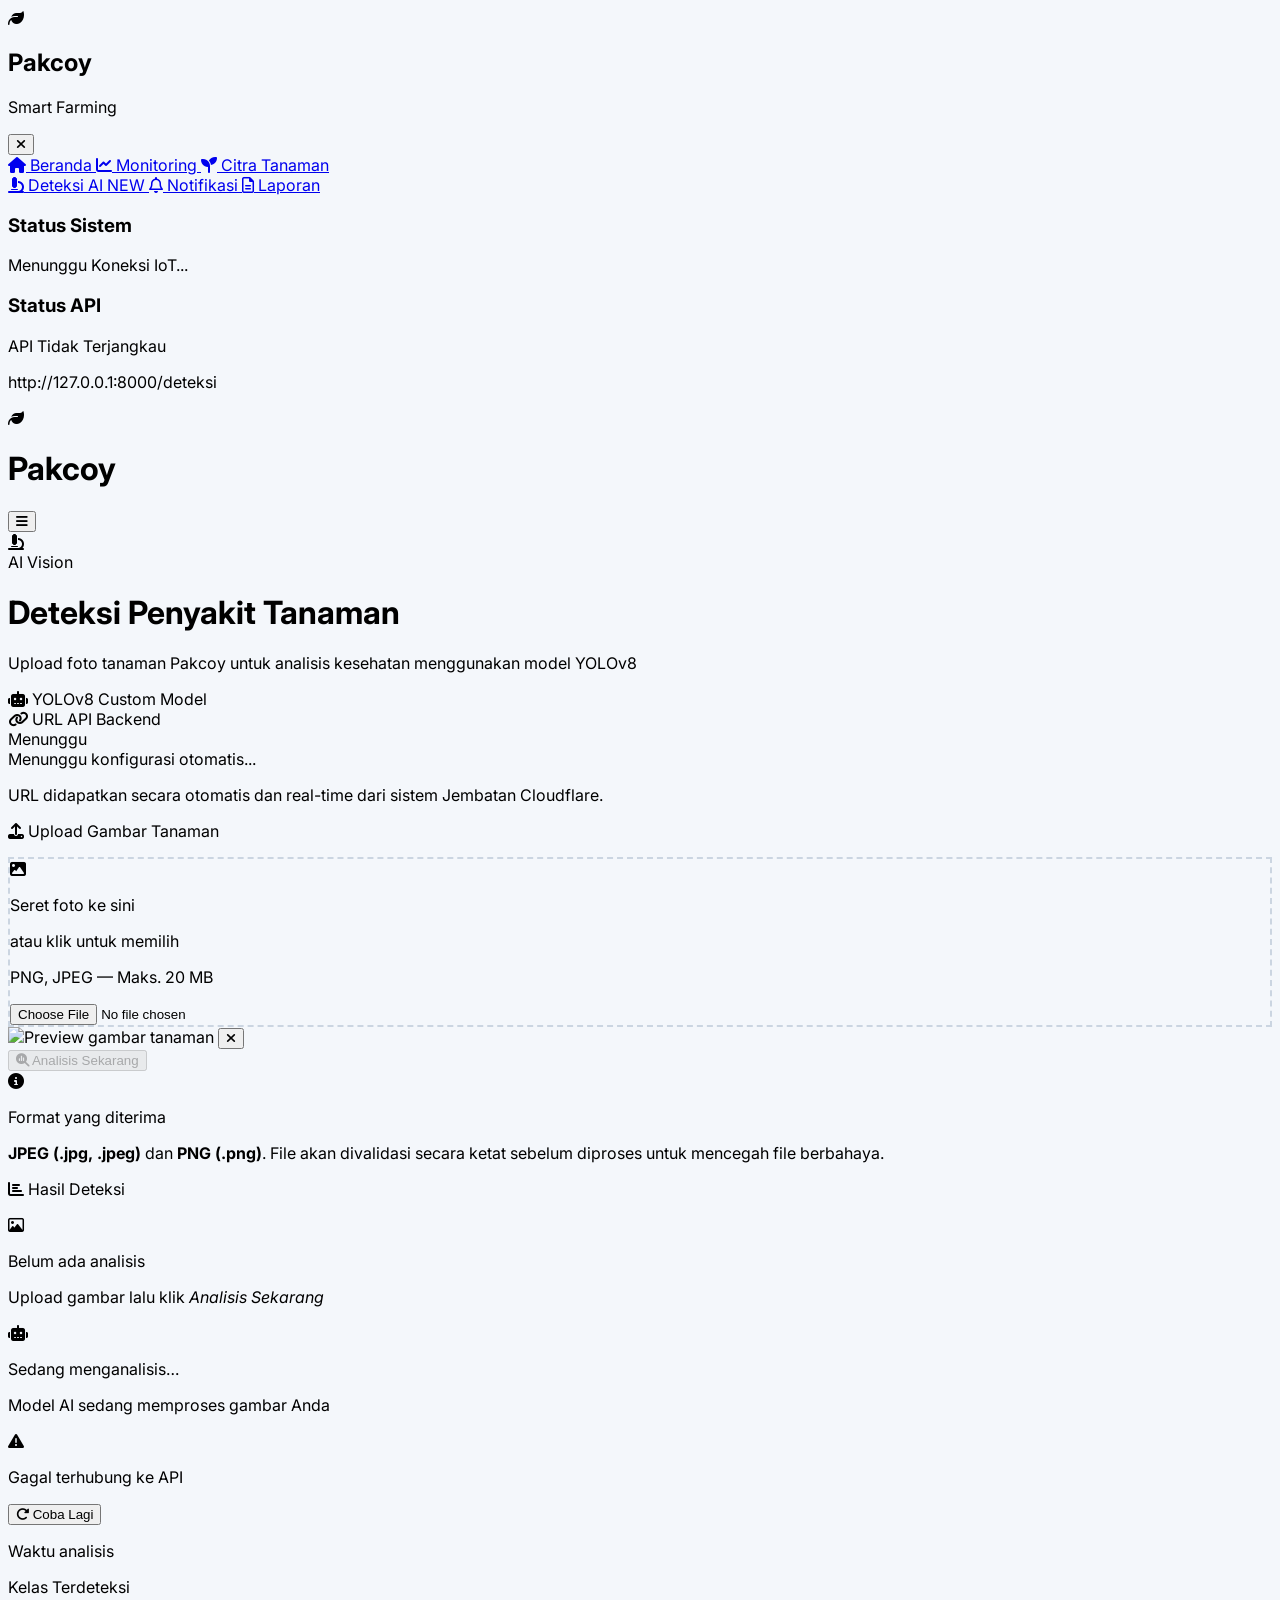
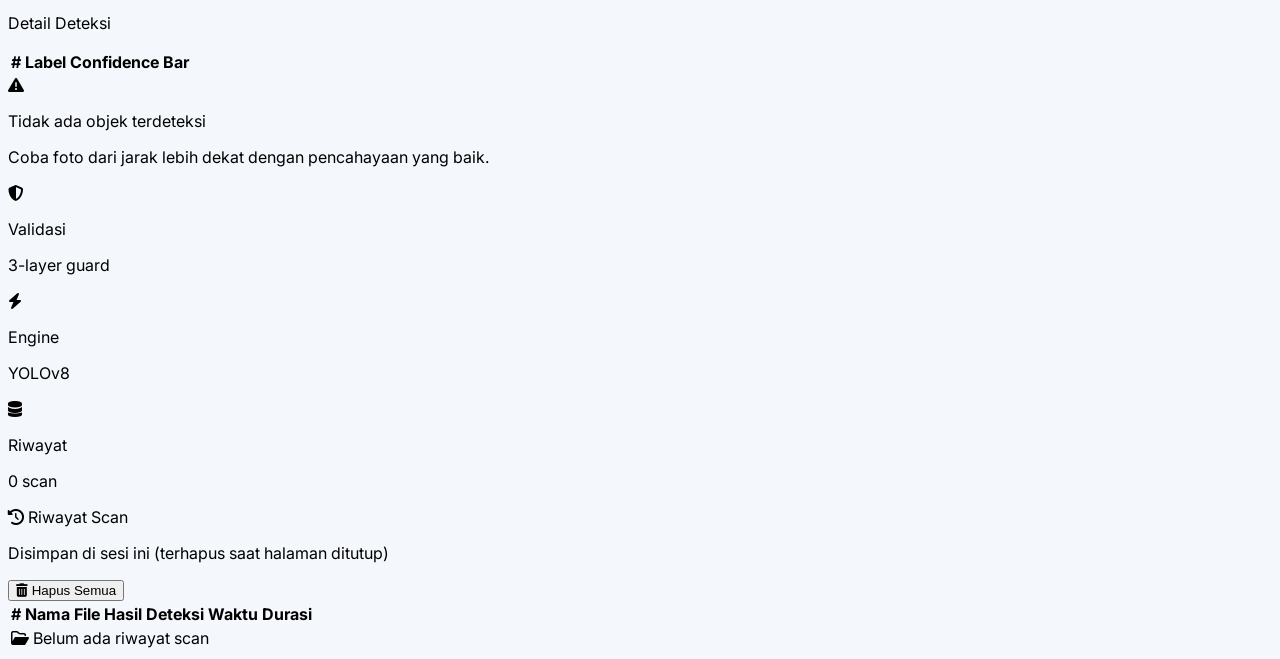
==== commit 41427f04: "style: standardize sidebar UI and fix layout inconsistencies" ====
--- a/deteksi.html
+++ b/deteksi.html
@@ -161,8 +161,20 @@
         </a>
     </nav>
 
-    <!-- Sidebar widget: API status -->
-    <div class="px-4 pb-6 mt-4">
+    <!-- Widgets in Sidebar -->
+    <div class="px-4 pb-6 space-y-4 mt-6">
+        <!-- Status Sistem Widget -->
+        <div class="bg-white rounded-xl p-4 border border-gray-100 shadow-sm">
+            <h3 class="text-xs font-bold text-gray-700 mb-2">Status Sistem</h3>
+            <div class="flex items-center gap-2 mb-1">
+                <span id="conn-indicator" class="relative flex h-2 w-2">
+                  <span class="relative inline-flex rounded-full h-2 w-2 bg-red-500"></span>
+                </span>
+                <span id="conn-text" class="text-[13px] font-bold text-red-600">Menunggu Koneksi IoT...</span>
+            </div>
+        </div>
+
+        <!-- Sidebar widget: API status -->
         <div class="bg-white rounded-xl p-4 border border-gray-100 shadow-sm">
             <h3 class="text-xs font-bold text-gray-700 mb-3">Status API</h3>
             <div class="flex items-center gap-2 mb-2">
